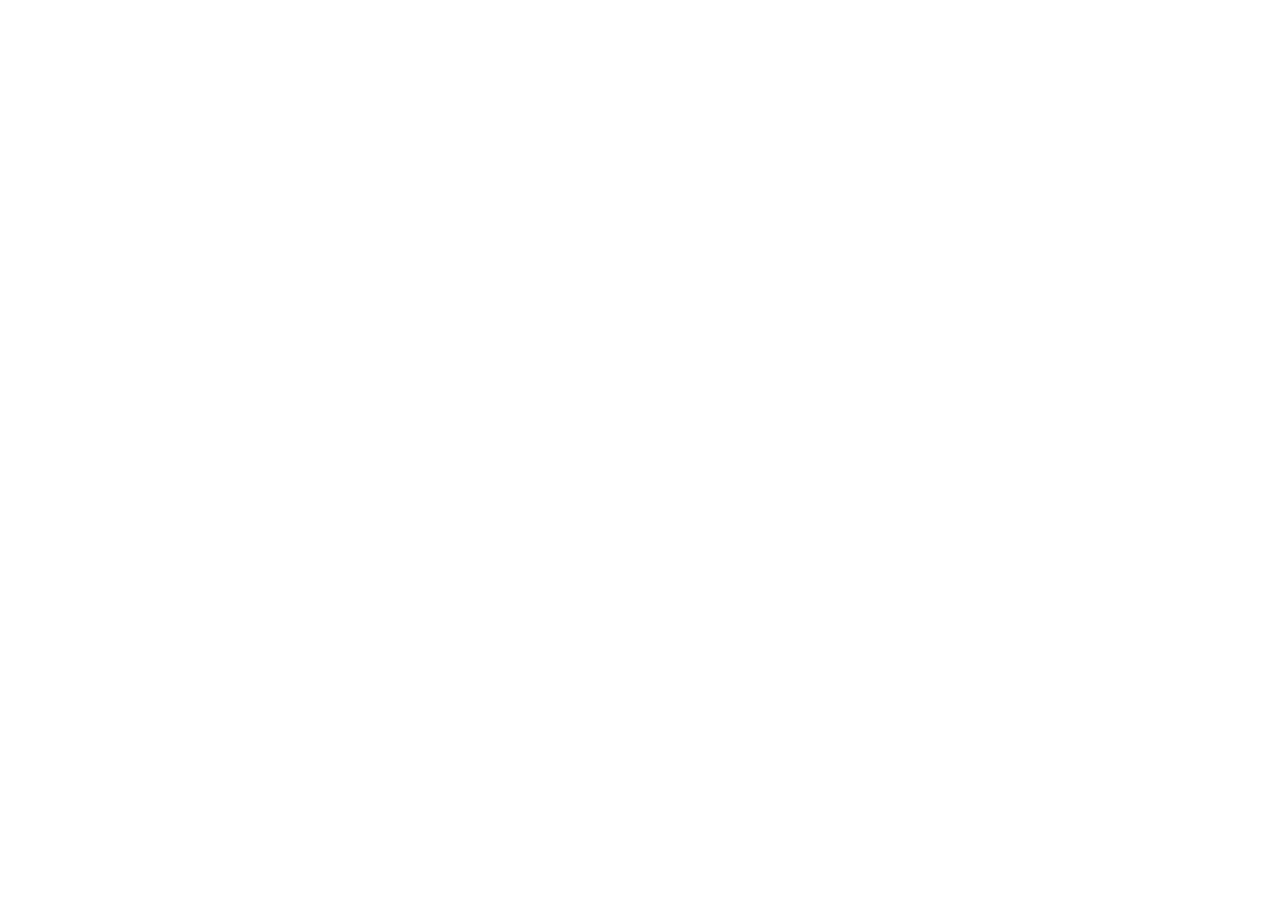
==== lunch_display/static/index.html @ af3af122 "Add Raspberry Pi lunch display: weather, lunch menus and page rotation Co-authored-by: juhapalo <641" ====
<!DOCTYPE html>
<html lang="fi">
<head>
<meta charset="utf-8">
<meta name="viewport" content="width=device-width, initial-scale=1">
<title>Lunch display</title>
<style>
  html, body { margin: 0; padding: 0; width: 100%; height: 100%; overflow: hidden; background: #000; cursor: none; }
  iframe { position: absolute; top: 0; left: 0; width: 100%; height: 100%; border: 0; background: #fff; visibility: hidden; }
  iframe.active { visibility: visible; }
</style>
</head>
<body>
<iframe id="frame-a" class="active" src="about:blank" title="page"></iframe>
<iframe id="frame-b" src="about:blank" title="page"></iframe>
<script src="/static/rotator.js"></script>
</body>
</html>
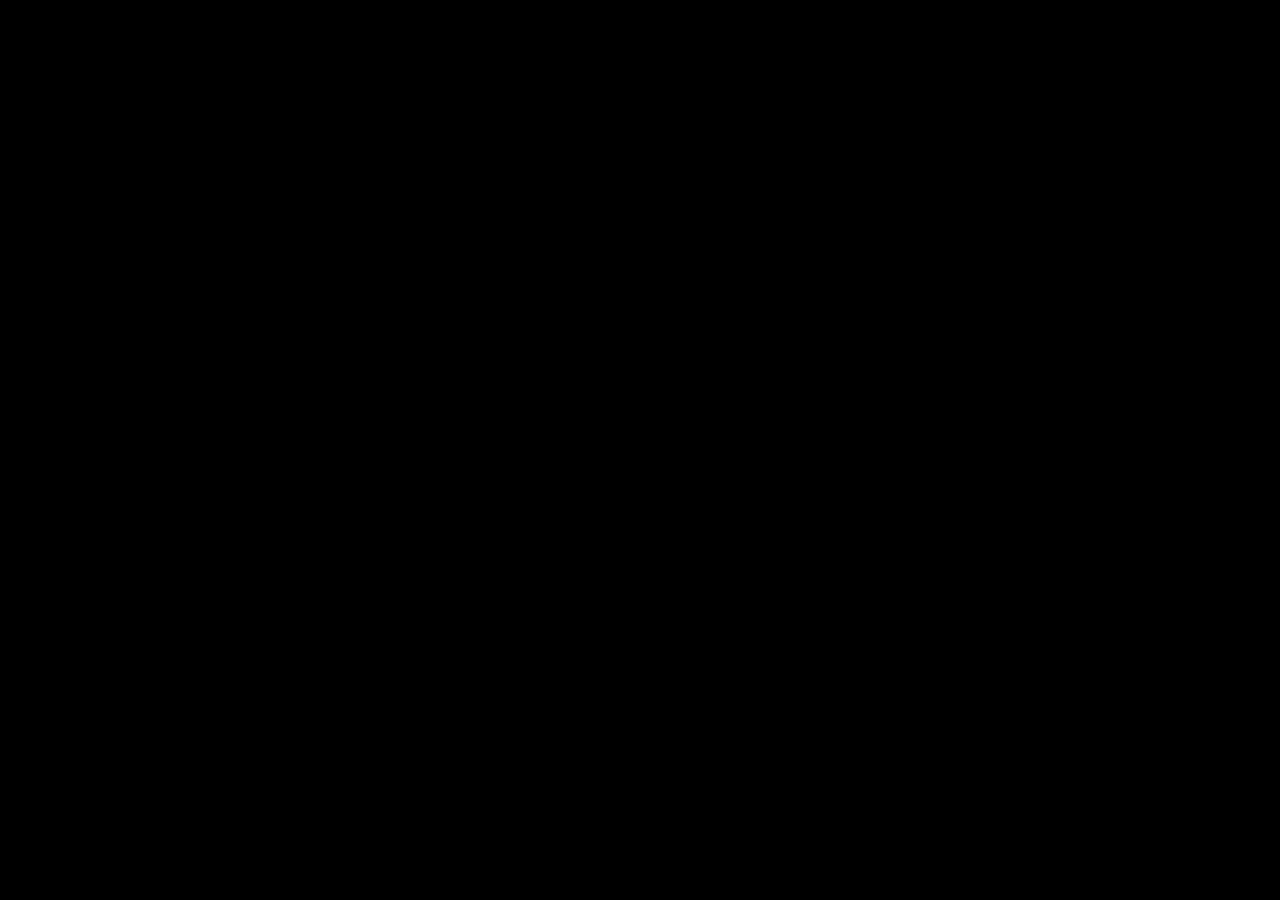
==== commit 8cd8f2fa: "Add x11vnc service, Chromium kiosk and DevTools tab rotation Co-authored-by: juhapalo <64139887+juha" ====
--- a/lunch_display/static/index.html
+++ b/lunch_display/static/index.html
@@ -11,8 +11,7 @@
 </style>
 </head>
 <body>
-<iframe id="frame-a" class="active" src="about:blank" title="page"></iframe>
-<iframe id="frame-b" src="about:blank" title="page"></iframe>
+<div id="frames"></div>
 <script src="/static/rotator.js"></script>
 </body>
 </html>
